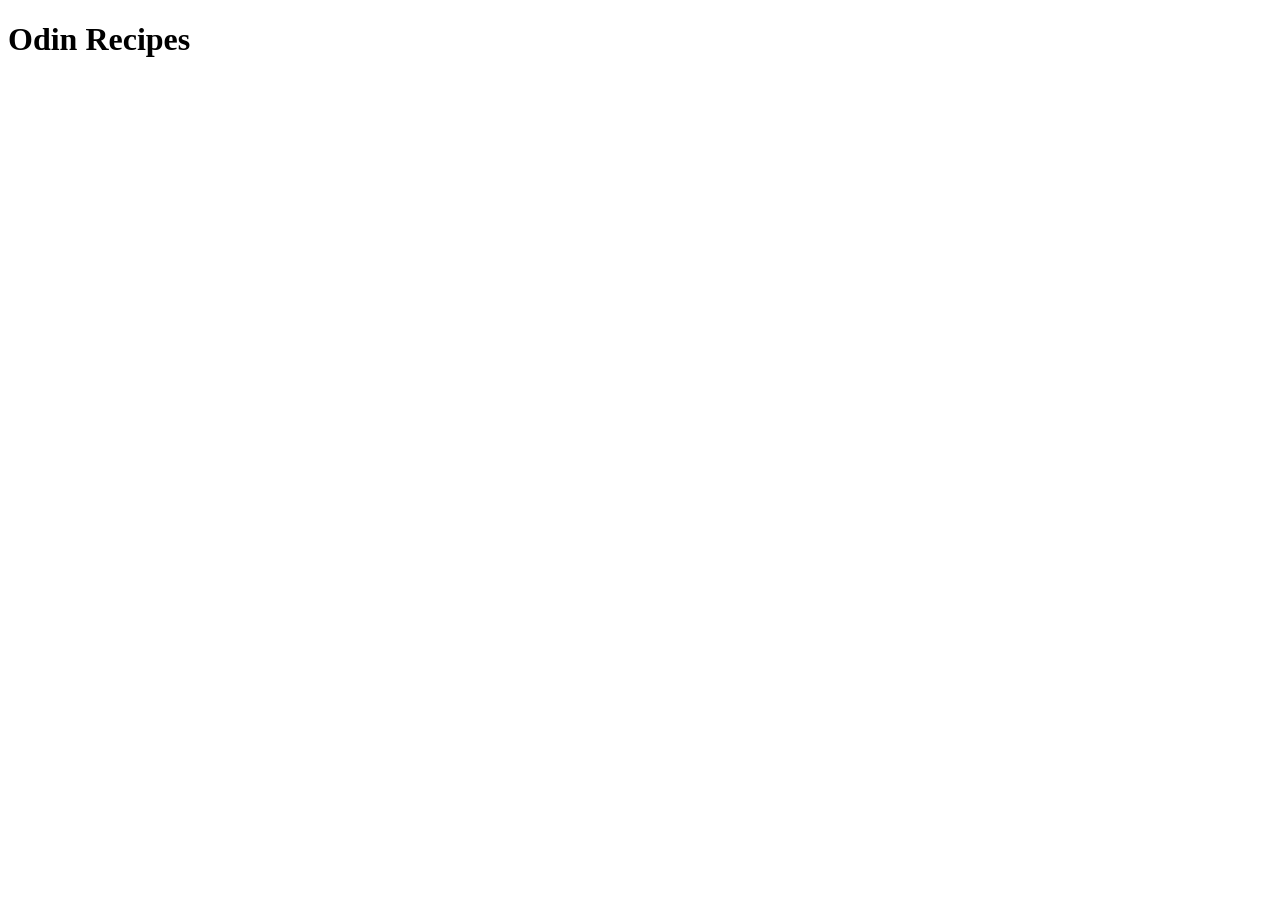
==== index.html @ 0c228709 "Filling the index page wiht HTML boilerplate" ====
<!DOCTYPE html>
<html lang="en">
<head>
    <meta charset="UTF-8">
    <meta name="viewport" content="width=device-width, initial-scale=1.0">
    <title>Odin Recipes</title>
</head>
<body>
    <h1>Odin Recipes</h1>
</body>
</html>
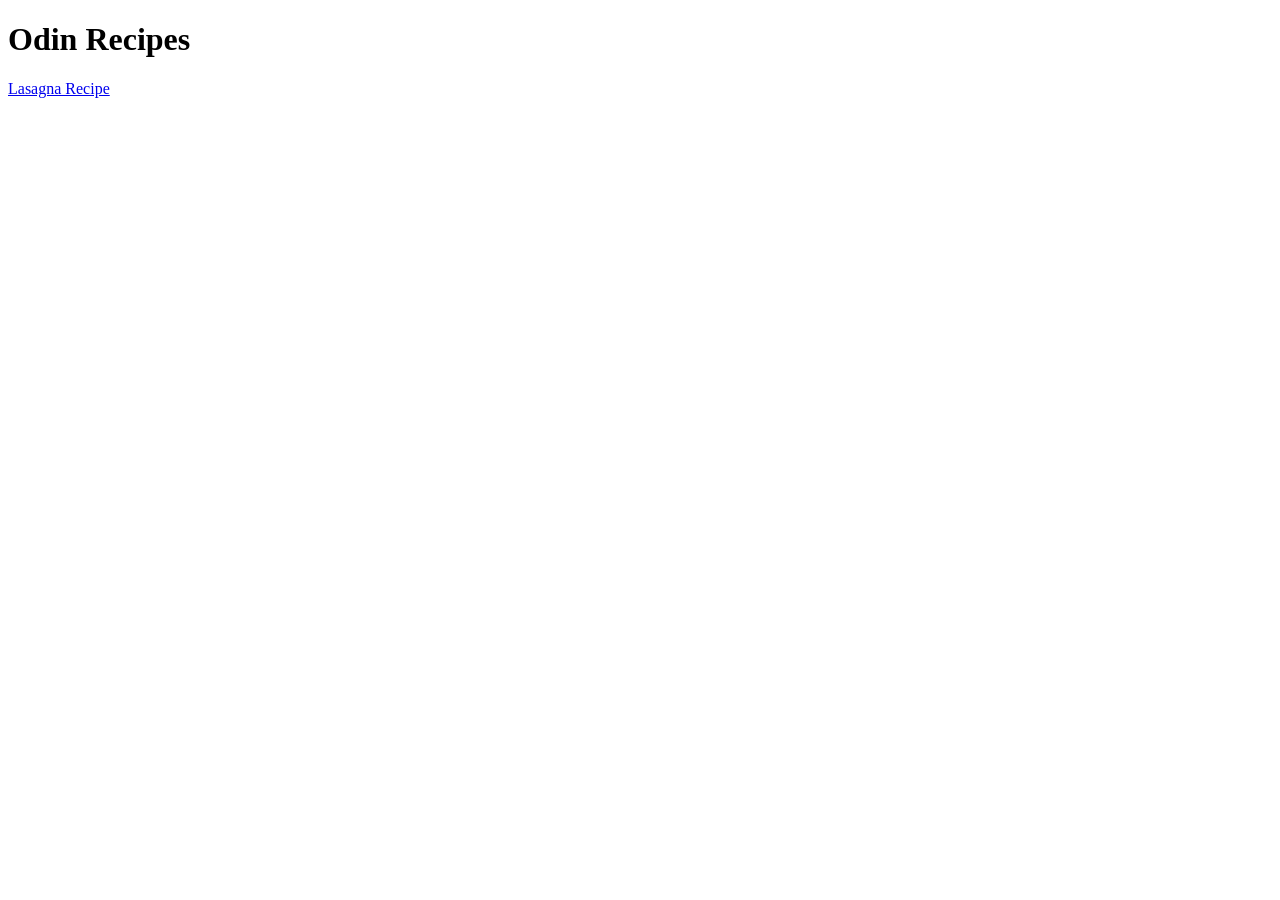
==== commit ce448684: "Add link to lasagna.html" ====
--- a/index.html
+++ b/index.html
@@ -7,5 +7,7 @@
 </head>
 <body>
     <h1>Odin Recipes</h1>
+
+    <a href="recipes/lasagna.html">Lasagna Recipe</a>
 </body>
 </html>
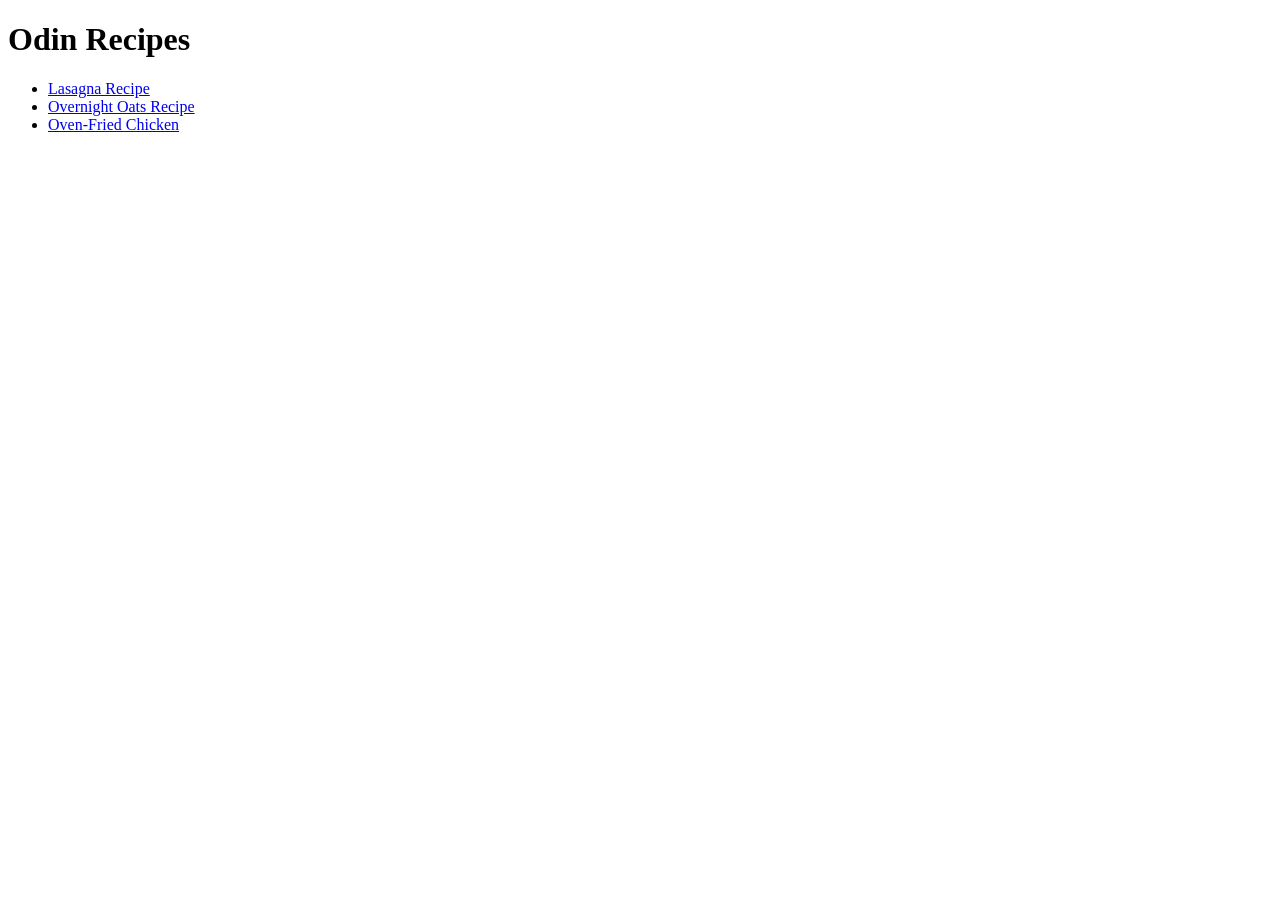
==== commit 98016a35: "Add links for the rest of recipes" ====
--- a/index.html
+++ b/index.html
@@ -8,6 +8,11 @@
 <body>
     <h1>Odin Recipes</h1>
 
-    <a href="recipes/lasagna.html">Lasagna Recipe</a>
+    <ul>
+        <li><a href="recipes/lasagna.html">Lasagna Recipe</a></li>
+        <li><a href="recipes/oats.html">Overnight Oats Recipe</a></li>
+        <li><a href="recipes/chicken.html">Oven-Fried Chicken</a></li>
+    </ul>
+    
 </body>
 </html>
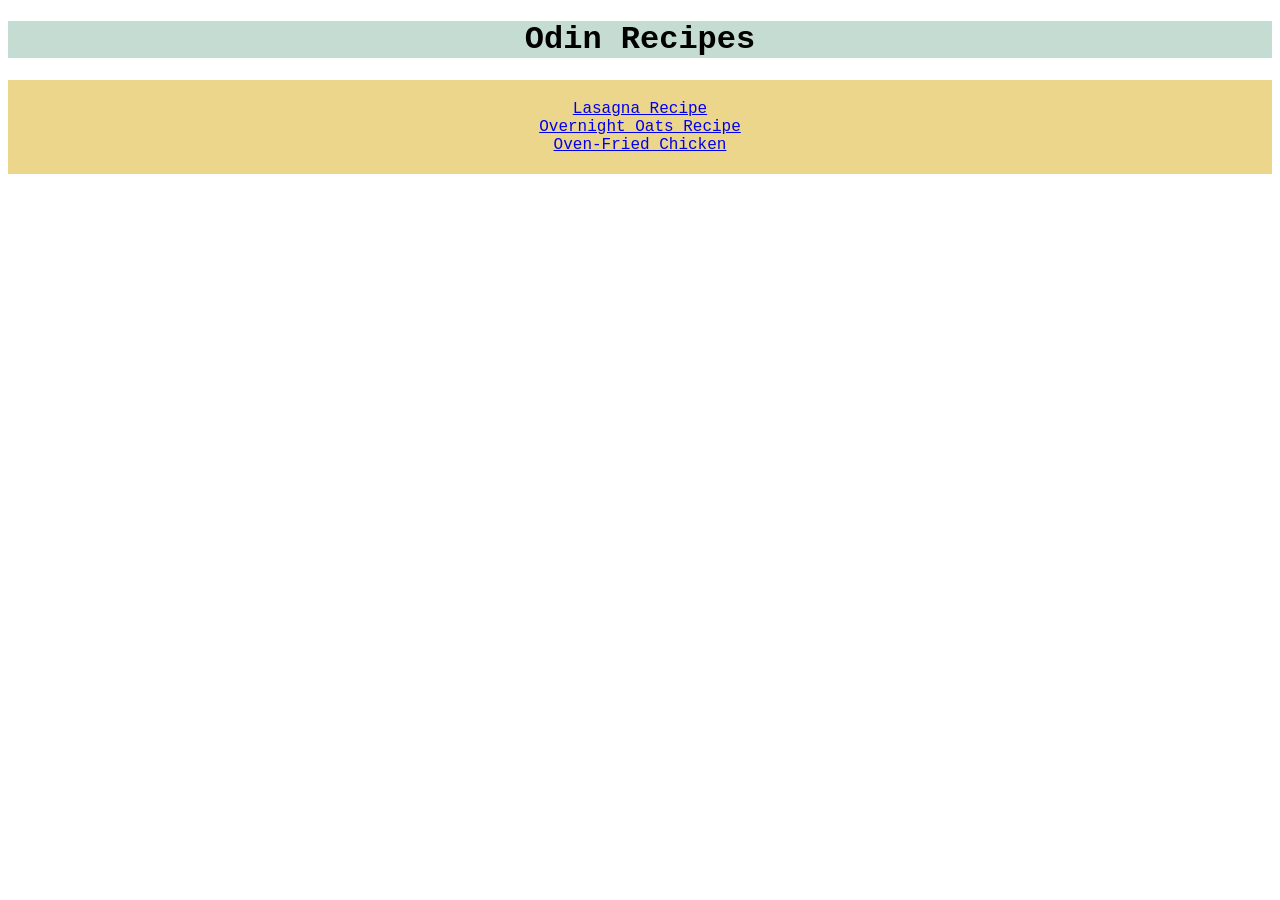
==== commit 9a26e4db: "Styling the page with CSS" ====
--- a/index.html
+++ b/index.html
@@ -3,16 +3,16 @@
 <head>
     <meta charset="UTF-8">
     <meta name="viewport" content="width=device-width, initial-scale=1.0">
+    <link rel="stylesheet" href="styles.css">
     <title>Odin Recipes</title>
 </head>
 <body>
-    <h1>Odin Recipes</h1>
-
-    <ul>
-        <li><a href="recipes/lasagna.html">Lasagna Recipe</a></li>
-        <li><a href="recipes/oats.html">Overnight Oats Recipe</a></li>
-        <li><a href="recipes/chicken.html">Oven-Fried Chicken</a></li>
-    </ul>
-    
+    <div class="homepage">
+        <h1>Odin Recipes</h1>
+        <ul>
+            <li><a href="recipes/lasagna.html">Lasagna Recipe</a></li>
+            <li><a href="recipes/oats.html">Overnight Oats Recipe</a></li>
+            <li><a href="recipes/chicken.html">Oven-Fried Chicken</a></li>
+        </ul>
 </body>
 </html>
--- a/styles.css
+++ b/styles.css
@@ -0,0 +1,36 @@
+* {
+    font-family: Monaco, "Lucida Console", "Courier New", monospace;
+}
+
+.homepage {
+    text-align: center;
+}
+
+.homepage h1 {
+    background-color: rgba(65, 138, 111, 0.3);
+}
+
+.homepage ul {
+  background: rgb(236, 214, 140);
+  padding: 20px;
+  list-style-type: none;
+}
+
+.recipe-title {
+    text-align: center;
+    background-color: bisque;
+}
+
+.recipe-img {
+    display: block;
+    margin: 0 auto;
+}
+
+.recipe-descreption {
+    text-align: center;
+}
+
+.home-link {
+    display: block;
+    text-align: center;
+}
